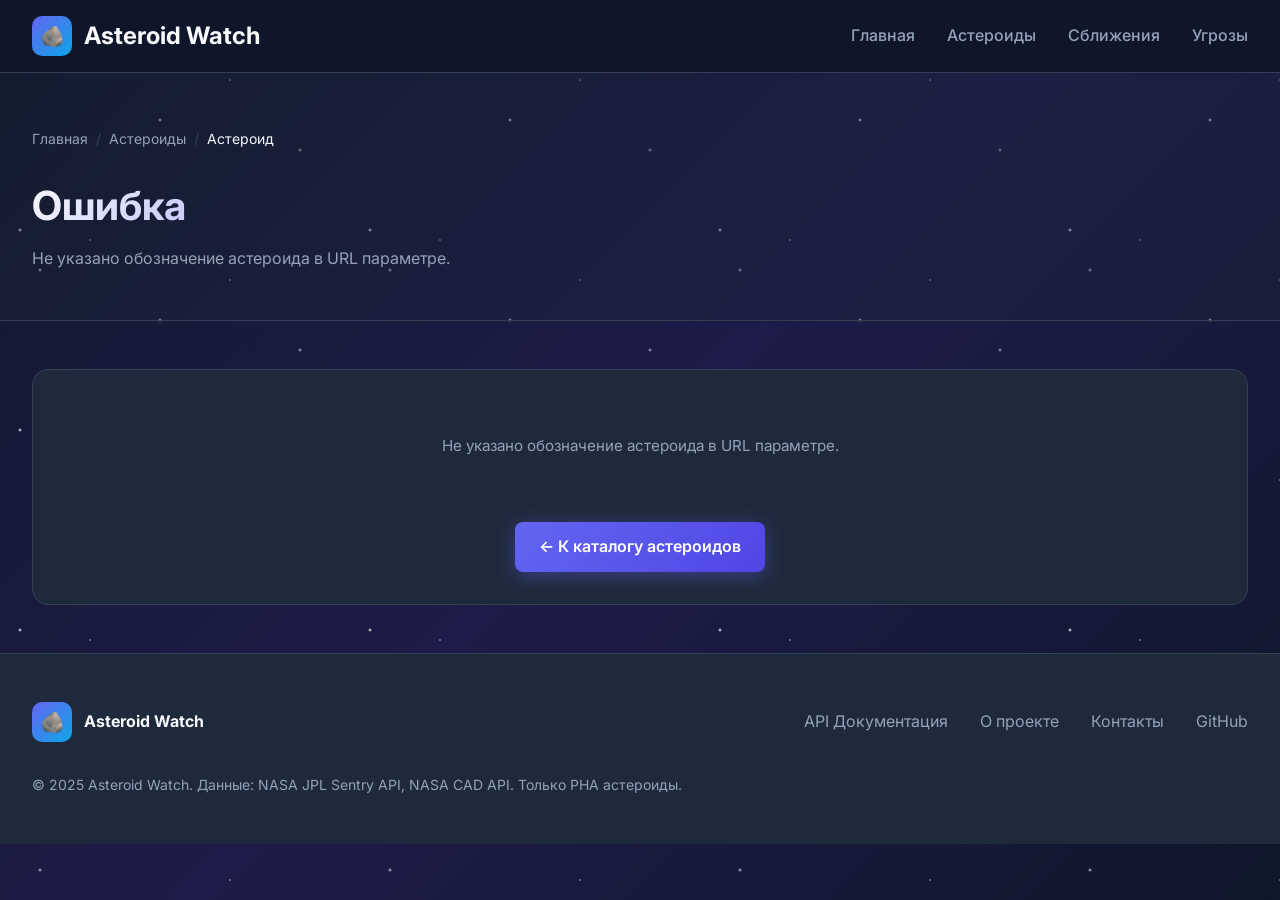
==== frontend/asteroid_detail/asteroid_detail.html @ 3b87f40d "fix: полностью закончена работа с фронтендом" ====
<!DOCTYPE html>
<html lang="ru">
<head>
    <meta charset="UTF-8">
    <meta name="viewport" content="width=device-width, initial-scale=1.0">
    <title>Астероид - Asteroid Watch</title>
    <link rel="preconnect" href="https://fonts.googleapis.com">
    <link rel="preconnect" href="https://fonts.gstatic.com" crossorigin>
    <link href="https://fonts.googleapis.com/css2?family=Inter:wght@300;400;500;600;700;800&display=swap" rel="stylesheet">
    <link rel="stylesheet" href="../main.css">
    <link rel="stylesheet" href="asteroid_detail.css">
</head>
<body>
    <div class="bg-animation">
        <div class="stars"></div>
    </div>

    <nav class="navbar">
        <div class="nav-container">
            <a href="../index/index.html" class="logo">
                <div class="logo-icon">🪨</div>
                <span>Asteroid Watch</span>
            </a>
            <button class="mobile-menu-btn" onclick="toggleMobileMenu()">☰</button>
            <ul class="nav-links" id="nav-links">
                <li><a href="../index/index.html">Главная</a></li>
                <li><a href="../asteroids/asteroids.html">Астероиды</a></li>
                <li><a href="../approaches/approaches.html">Сближения</a></li>
                <li><a href="../threats/threats.html">Угрозы</a></li>
            </ul>
        </div>
    </nav>

    <header class="page-header">
        <div class="page-header-content">
            <div class="breadcrumbs">
                <a href="../index/index.html">Главная</a>
                <span>/</span>
                <a href="../asteroids/asteroids.html">Астероиды</a>
                <span>/</span>
                <span style="color: var(--text-primary);" id="breadcrumb-asteroid">Астероид</span>
            </div>
            <h1 class="page-title" id="asteroid-title">Загрузка...</h1>
            <p class="page-subtitle" id="asteroid-subtitle">Подробная информация об астероиде</p>
        </div>
    </header>

    <main class="detail-section">
        <div class="detail-container">
            <div class="detail-card main-info">
                <div class="card-header">
                    <h2>🪨 Основная информация</h2>
                </div>
                <div class="card-content">
                    <div class="info-grid">
                        <div class="info-item">
                            <span class="info-label">Обозначение</span>
                            <span class="info-value" id="designation">—</span>
                        </div>
                        <div class="info-item">
                            <span class="info-label">Название</span>
                            <span class="info-value" id="name">—</span>
                        </div>
                        <div class="info-item">
                            <span class="info-label">Диаметр (км)</span>
                            <span class="info-value" id="diameter">—</span>
                        </div>
                        <div class="info-item">
                            <span class="info-label">Источник диаметра</span>
                            <span class="info-value" id="diameter-source">—</span>
                        </div>
                        <div class="info-item">
                            <span class="info-label">Абсолютная величина (H)</span>
                            <span class="info-value" id="absolute-magnitude">—</span>
                        </div>
                        <div class="info-item">
                            <span class="info-label">Альбедо</span>
                            <span class="info-value" id="albedo">—</span>
                        </div>
                    </div>
                </div>
            </div>

            <div class="detail-card orbit-info">
                <div class="card-header">
                    <h2>🛰️ Орбитальная информация</h2>
                </div>
                <div class="card-content">
                    <div class="info-grid">
                        <div class="info-item">
                            <span class="info-label">Класс орбиты</span>
                            <span class="info-value" id="orbit-class">—</span>
                        </div>
                        <div class="info-item">
                            <span class="info-label">ID орбиты</span>
                            <span class="info-value" id="orbit-id">—</span>
                        </div>
                        <div class="info-item">
                            <span class="info-label">Перигелий (а.е.)</span>
                            <span class="info-value" id="perihelion">—</span>
                        </div>
                        <div class="info-item">
                            <span class="info-label">Афелий (а.е.)</span>
                            <span class="info-value" id="aphelion">—</span>
                        </div>
                        <div class="info-item">
                            <span class="info-label">MOID (Земля, а.е.)</span>
                            <span class="info-value" id="moid">—</span>
                        </div>
                    </div>
                </div>
            </div>

            <div class="detail-card threat-info">
                <div class="card-header">
                    <h2>⚠️ Оценка угрозы (NASA Sentry)</h2>
                </div>
                <div class="card-content">
                    <div class="info-grid">
                        <div class="info-item">
                            <span class="info-label">Вероятность удара</span>
                            <span class="info-value" id="impact-probability">—</span>
                        </div>
                        <div class="info-item">
                            <span class="info-label">Туринская шкала</span>
                            <span class="info-value torino-scale-value" id="turin-scale">—</span>
                        </div>
                        <div class="info-item">
                            <span class="info-label">Палермская шкала</span>
                            <span class="info-value" id="palermo-scale">—</span>
                        </div>
                        <div class="info-item">
                            <span class="info-label">Энергия удара (Мт)</span>
                            <span class="info-value" id="energy">—</span>
                        </div>
                        <div class="info-item">
                            <span class="info-label">Категория воздействия</span>
                            <span class="info-value" id="impact-category">—</span>
                        </div>
                        <div class="info-item">
                            <span class="info-label">Уровень угрозы</span>
                            <span class="info-value" id="threat-level">—</span>
                        </div>
                    </div>
                    
                    <div class="risk-years-section" id="risk-years-section" style="display: none;">
                        <h3>📅 Года риска</h3>
                        <div class="risk-years" id="risk-years">
                        </div>
                    </div>

                    <div class="sentry-notice">
                        <span class="sentry-notice-icon">📡</span>
                        <span>Данные об угрозах получены из NASA Sentry API. Наша система не рассчитывает угрозы самостоятельно.</span>
                    </div>
                </div>
            </div>

            <div class="detail-card approaches-info">
                <div class="card-header">
                    <h2>🌍 Сближения с Землёй</h2>
                </div>
                <div class="card-content">
                    <div id="approaches-content">
                        <p class="no-data">Данные о сближениях загружаются...</p>
                    </div>
                </div>
            </div>

            <div class="navigation-buttons">
                <a href="../asteroids/asteroids.html" class="nav-btn btn-secondary">
                    ← Назад к каталогу
                </a>
                <a href="../index/index.html" class="nav-btn btn-primary">
                    🏠 На главную
                </a>
            </div>
        </div>
    </main>

    <footer class="footer">
        <div class="footer-container">
            <div class="footer-logo">
                <div class="logo-icon">🪨</div>
                <span>Asteroid Watch</span>
            </div>
            <ul class="footer-links">
                <li><a href="#">API Документация</a></li>
                <li><a href="#">О проекте</a></li>
                <li><a href="#">Контакты</a></li>
                <li><a href="#">GitHub</a></li>
            </ul>
            <div class="footer-copy">
                © 2025 Asteroid Watch. Данные: NASA JPL Sentry API, NASA CAD API. Только PHA астероиды.
            </div>
        </div>
    </footer>

    <script src="../api.js"></script>
    <script src="../main.js"></script>
    <script src="asteroid_detail.js"></script>
</body>
</html>
---- frontend/main.css ----
/* main.css - общие стили для всех страниц */

* {
    margin: 0;
    padding: 0;
    box-sizing: border-box;
}

:root {
    --primary: #6366f1;
    --primary-dark: #4f46e5;
    --secondary: #0ea5e9;
    --danger: #ef4444;
    --warning: #f59e0b;
    --success: #10b981;
    --bg-dark: #0f172a;
    --bg-card: #1e293b;
    --bg-card-hover: #334155;
    --text-primary: #f8fafc;
    --text-secondary: #94a3b8;
    --border: #334155;
}

body {
    font-family: 'Inter', sans-serif;
    background: var(--bg-dark);
    color: var(--text-primary);
    line-height: 1.6;
    overflow-x: hidden;
}

/* Анимация фона */
.bg-animation {
    position: fixed;
    top: 0;
    left: 0;
    width: 100%;
    height: 100%;
    z-index: -1;
    background: linear-gradient(135deg, #0f172a 0%, #1e1b4b 50%, #0f172a 100%);
}

.bg-animation::before {
    content: '';
    position: absolute;
    top: 0;
    left: 0;
    width: 100%;
    height: 100%;
    background: linear-gradient(135deg, rgba(30, 41, 59, 0.5), rgba(15, 23, 42, 0.5));
    opacity: 0.15;
}

.stars {
    position: absolute;
    width: 100%;
    height: 100%;
    background-image:
        radial-gradient(2px 2px at 20px 30px, #fff, transparent),
        radial-gradient(2px 2px at 40px 70px, rgba(255,255,255,0.8), transparent),
        radial-gradient(1px 1px at 90px 40px, #fff, transparent),
        radial-gradient(2px 2px at 160px 120px, rgba(255,255,255,0.9), transparent),
        radial-gradient(1px 1px at 230px 80px, #fff, transparent),
        radial-gradient(2px 2px at 300px 150px, rgba(255,255,255,0.7), transparent);
    background-size: 350px 200px;
    animation: twinkle 5s ease-in-out infinite;
}

@keyframes twinkle {
    0%, 100% { opacity: 0.5; }
    50% { opacity: 1; }
}

/* Навигация */
.navbar {
    position: fixed;
    top: 0;
    left: 0;
    right: 0;
    z-index: 1000;
    background: rgba(15, 23, 42, 0.95);
    backdrop-filter: blur(20px);
    border-bottom: 1px solid var(--border);
    padding: 1rem 2rem;
}

.nav-container {
    max-width: 1400px;
    margin: 0 auto;
    display: flex;
    justify-content: space-between;
    align-items: center;
}

.logo {
    display: flex;
    align-items: center;
    gap: 0.75rem;
    font-size: 1.5rem;
    font-weight: 700;
    color: var(--text-primary);
    text-decoration: none;
}

.logo-icon {
    width: 40px;
    height: 40px;
    background: linear-gradient(135deg, var(--primary), var(--secondary));
    border-radius: 10px;
    display: flex;
    align-items: center;
    justify-content: center;
    font-size: 1.25rem;
}

.nav-links {
    display: flex;
    gap: 2rem;
    list-style: none;
}

.nav-links a {
    color: var(--text-secondary);
    text-decoration: none;
    font-weight: 500;
    transition: color 0.3s;
    position: relative;
}

.nav-links a:hover {
    color: var(--text-primary);
}

.nav-links a::after {
    content: '';
    position: absolute;
    bottom: -5px;
    left: 0;
    width: 0;
    height: 2px;
    background: var(--primary);
    transition: width 0.3s;
}

.nav-links a:hover::after {
    width: 100%;
}

.mobile-menu-btn {
    display: none;
    background: none;
    border: none;
    color: var(--text-primary);
    font-size: 1.5rem;
    cursor: pointer;
}

/* Футер */
.footer {
    background: var(--bg-card);
    border-top: 1px solid var(--border);
    padding: 3rem 2rem;
}

.footer-container {
    max-width: 1400px;
    margin: 0 auto;
    display: flex;
    justify-content: space-between;
    align-items: center;
    flex-wrap: wrap;
    gap: 2rem;
}

.footer-logo {
    display: flex;
    align-items: center;
    gap: 0.75rem;
    font-weight: 700;
}

.footer-links {
    display: flex;
    gap: 2rem;
    list-style: none;
}

.footer-links a {
    color: var(--text-secondary);
    text-decoration: none;
    transition: color 0.3s;
}

.footer-links a:hover {
    color: var(--text-primary);
}

.footer-copy {
    color: var(--text-secondary);
    font-size: 0.875rem;
}

/* Уведомления */
.api-notice {
    background: rgba(14, 165, 233, 0.1);
    border: 1px solid rgba(14, 165, 233, 0.3);
    border-radius: 12px;
    padding: 1rem 1.5rem;
    margin-top: 1rem;
    display: flex;
    align-items: center;
    gap: 0.75rem;
    font-size: 0.875rem;
    color: var(--secondary);
}

.api-notice-icon {
    font-size: 1.25rem;
    flex-shrink: 0;
}

.pha-badge {
    display: inline-flex;
    align-items: center;
    gap: 0.5rem;
    background: rgba(245, 158, 11, 0.15);
    border: 1px solid rgba(245, 158, 11, 0.3);
    padding: 0.5rem 1rem;
    border-radius: 50px;
    font-size: 0.8rem;
    color: var(--warning);
    font-weight: 600;
}

.info-notice {
    background: rgba(245, 158, 11, 0.1);
    border: 1px solid rgba(245, 158, 11, 0.3);
    border-radius: 8px;
    padding: 0.875rem 1.25rem;
    margin: 1.25rem auto 0;
    display: flex;
    align-items: flex-start;
    gap: 0.75rem;
    max-width: 800px;
}

.info-notice-icon {
    font-size: 1.25rem;
    flex-shrink: 0;
}

.info-notice-content h4 {
    color: var(--warning);
    margin-bottom: 0.25rem;
    font-size: 0.85rem;
    font-weight: 600;
}

.info-notice-content p {
    color: var(--text-secondary);
    font-size: 0.75rem;
    margin: 0;
    line-height: 1.5;
}

/* Базовые компоненты */
.btn {
    padding: 1rem 2rem;
    border-radius: 12px;
    font-weight: 600;
    text-decoration: none;
    transition: all 0.3s;
    display: inline-flex;
    align-items: center;
    gap: 0.5rem;
}

.btn-primary {
    background: linear-gradient(135deg, var(--primary), var(--primary-dark));
    color: white;
    box-shadow: 0 4px 20px rgba(99, 102, 241, 0.4);
}

.btn-primary:hover {
    transform: translateY(-2px);
    box-shadow: 0 6px 30px rgba(99, 102, 241, 0.5);
}

.btn-secondary {
    background: rgba(255, 255, 255, 0.1);
    color: var(--text-primary);
    border: 1px solid var(--border);
}

.btn-secondary:hover {
    background: rgba(255, 255, 255, 0.15);
    border-color: var(--text-secondary);
}

/* Адаптивность */
@media (max-width: 768px) {
    .navbar {
        padding: 0.875rem 1rem;
    }

    .nav-links {
        display: none;
        position: absolute;
        top: 100%;
        left: 0;
        right: 0;
        background: rgba(15, 23, 42, 0.98);
        flex-direction: column;
        padding: 1rem 1.5rem;
        border-bottom: 1px solid var(--border);
        gap: 0.75rem;
        box-shadow: 0 10px 30px rgba(0, 0, 0, 0.3);
    }

    .nav-links.active {
        display: flex;
        animation: slideDown 0.3s ease;
    }

    .nav-links a {
        padding: 0.75rem 0;
        border-bottom: 1px solid rgba(51, 65, 85, 0.3);
    }

    .nav-links a:last-child {
        border-bottom: none;
    }

    .mobile-menu-btn {
        display: block;
        padding: 0.5rem;
        background: rgba(255, 255, 255, 0.1);
        border-radius: 8px;
    }

    .footer-container {
        flex-direction: column;
        text-align: center;
        gap: 1.5rem;
    }

    .footer-links {
        flex-wrap: wrap;
        justify-content: center;
        gap: 1rem;
        font-size: 0.875rem;
    }

    .footer-copy {
        font-size: 0.8rem;
        opacity: 0.8;
    }
}

@media (max-width: 480px) {
    .navbar {
        padding: 0.75rem 1rem;
    }

    .logo {
        font-size: 1.25rem;
    }

    .logo-icon {
        width: 35px;
        height: 35px;
        font-size: 1.1rem;
    }
}

@keyframes slideDown {
    from {
        opacity: 0;
        transform: translateY(-10px);
    }
    to {
        opacity: 1;
        transform: translateY(0);
    }
}
---- frontend/asteroid_detail/asteroid_detail.css ----
/* asteroid_detail.css - стили страницы астероида */

.page-header {
    padding: 8rem 2rem 3rem;
    background: rgba(30, 41, 59, 0.3);
    border-bottom: 1px solid var(--border);
}

.page-header-content {
    max-width: 1400px;
    margin: 0 auto;
}

.page-title {
    font-size: 2.5rem;
    font-weight: 700;
    margin-bottom: 0.5rem;
    background: linear-gradient(135deg, var(--text-primary), var(--primary), var(--secondary));
    -webkit-background-clip: text;
    -webkit-text-fill-color: transparent;
    background-clip: text;
}

.page-subtitle {
    color: var(--text-secondary);
    font-size: 1rem;
}

.breadcrumbs {
    display: flex;
    gap: 0.5rem;
    margin-bottom: 1.5rem;
    font-size: 0.875rem;
    flex-wrap: wrap;
}

.breadcrumbs a {
    color: var(--text-secondary);
    text-decoration: none;
    transition: color 0.3s;
}

.breadcrumbs a:hover {
    color: var(--primary);
}

.breadcrumbs span {
    color: var(--border);
}

.detail-section {
    padding: 3rem 2rem;
    max-width: 1400px;
    margin: 0 auto;
}

.detail-container {
    display: flex;
    flex-direction: column;
    gap: 2rem;
}

.detail-card {
    background: var(--bg-card);
    border: 1px solid var(--border);
    border-radius: 16px;
    overflow: hidden;
}

.card-header {
    padding: 1.5rem 2rem;
    border-bottom: 1px solid var(--border);
    background: rgba(15, 23, 42, 0.5);
}

.card-header h2 {
    font-size: 1.5rem;
    font-weight: 600;
}

.card-content {
    padding: 2rem;
}

.info-grid {
    display: grid;
    grid-template-columns: repeat(auto-fit, minmax(280px, 1fr));
    gap: 1.5rem;
}

.info-item {
    display: flex;
    flex-direction: column;
    gap: 0.5rem;
}

.info-label {
    color: var(--text-secondary);
    font-size: 0.875rem;
    text-transform: uppercase;
    letter-spacing: 0.5px;
}

.info-value {
    color: var(--text-primary);
    font-size: 1.125rem;
    font-weight: 600;
}

.torino-scale-value {
    display: inline-flex;
    align-items: center;
    justify-content: center;
    width: 40px;
    height: 40px;
    border-radius: 50%;
    font-weight: 700;
    font-size: 1.25rem;
}

.risk-years-section {
    margin-top: 2rem;
    padding-top: 2rem;
    border-top: 1px solid var(--border);
}

.risk-years-section h3 {
    font-size: 1.125rem;
    margin-bottom: 1rem;
    color: var(--text-primary);
}

.risk-years {
    display: flex;
    flex-wrap: wrap;
    gap: 0.75rem;
}

.risk-year {
    background: rgba(239, 68, 68, 0.2);
    border: 1px solid rgba(239, 68, 68, 0.3);
    color: #ef4444;
    padding: 0.5rem 1rem;
    border-radius: 8px;
    font-weight: 600;
    font-size: 0.875rem;
}

.sentry-notice {
    background: rgba(14, 165, 233, 0.1);
    border: 1px solid rgba(14, 165, 233, 0.3);
    border-radius: 12px;
    padding: 1rem 1.5rem;
    margin-top: 1.5rem;
    display: flex;
    align-items: center;
    gap: 0.75rem;
    font-size: 0.875rem;
    color: var(--secondary);
}

.sentry-notice-icon {
    font-size: 1.25rem;
    flex-shrink: 0;
}

.approaches-list {
    display: flex;
    flex-direction: column;
    gap: 1rem;
}

.approach-item {
    background: rgba(15, 23, 42, 0.5);
    border: 1px solid var(--border);
    border-radius: 12px;
    padding: 1.5rem;
}

.approach-header {
    display: flex;
    justify-content: space-between;
    align-items: center;
    margin-bottom: 1rem;
    flex-wrap: wrap;
    gap: 0.5rem;
}

.approach-date {
    font-size: 1rem;
    font-weight: 600;
    color: var(--primary);
}

.approach-distance {
    background: rgba(99, 102, 241, 0.2);
    color: var(--primary);
    padding: 0.25rem 0.75rem;
    border-radius: 50px;
    font-size: 0.75rem;
    font-weight: 600;
}

.approach-grid {
    display: grid;
    grid-template-columns: repeat(auto-fit, minmax(200px, 1fr));
    gap: 1rem;
}

.approach-info {
    display: flex;
    flex-direction: column;
    gap: 0.25rem;
}

.approach-info-label {
    color: var(--text-secondary);
    font-size: 0.75rem;
    text-transform: uppercase;
    letter-spacing: 0.5px;
}

.approach-info-value {
    color: var(--text-primary);
    font-size: 0.95rem;
    font-weight: 500;
}

.no-data {
    color: var(--text-secondary);
    font-size: 0.95rem;
    text-align: center;
    padding: 2rem;
}

.navigation-buttons {
    display: flex;
    gap: 1rem;
    justify-content: center;
    margin-top: 1rem;
}

.nav-btn {
    padding: 0.75rem 1.5rem;
    border-radius: 8px;
    font-weight: 600;
    text-decoration: none;
    transition: all 0.3s;
    display: inline-flex;
    align-items: center;
    gap: 0.5rem;
}

.btn-secondary {
    background: rgba(255, 255, 255, 0.1);
    color: var(--text-primary);
    border: 1px solid var(--border);
}

.btn-secondary:hover {
    background: rgba(255, 255, 255, 0.15);
    border-color: var(--text-secondary);
}

.btn-primary {
    background: linear-gradient(135deg, var(--primary), var(--primary-dark));
    color: white;
    box-shadow: 0 4px 20px rgba(99, 102, 241, 0.4);
}

.btn-primary:hover {
    transform: translateY(-2px);
    box-shadow: 0 6px 30px rgba(99, 102, 241, 0.5);
}

/* Адаптивность */
@media (max-width: 768px) {
    .page-header {
        padding: 6rem 1rem 2rem;
    }

    .page-title {
        font-size: 1.75rem;
    }

    .detail-section {
        padding: 2rem 1rem;
    }

    .card-header {
        padding: 1.25rem 1.5rem;
    }

    .card-header h2 {
        font-size: 1.25rem;
    }

    .card-content {
        padding: 1.5rem;
    }

    .info-grid {
        grid-template-columns: 1fr;
        gap: 1rem;
    }

    .info-value {
        font-size: 1rem;
    }

    .risk-years-section {
        margin-top: 1.5rem;
        padding-top: 1.5rem;
    }

    .navigation-buttons {
        flex-direction: column;
    }

    .nav-btn {
        justify-content: center;
        width: 100%;
    }

    .approach-header {
        flex-direction: column;
        align-items: flex-start;
    }

    .approach-grid {
        grid-template-columns: 1fr;
    }
}

@media (max-width: 480px) {
    .page-header {
        padding: 5rem 1rem 1.5rem;
    }

    .page-title {
        font-size: 1.5rem;
    }

    .breadcrumbs {
        font-size: 0.8rem;
    }

    .detail-section {
        padding: 1.5rem 1rem;
    }

    .card-content {
        padding: 1.25rem;
    }

    .torino-scale-value {
        width: 35px;
        height: 35px;
        font-size: 1rem;
    }

    .sentry-notice {
        padding: 0.875rem 1rem;
        font-size: 0.8rem;
    }

    .approach-item {
        padding: 1.25rem;
    }
}
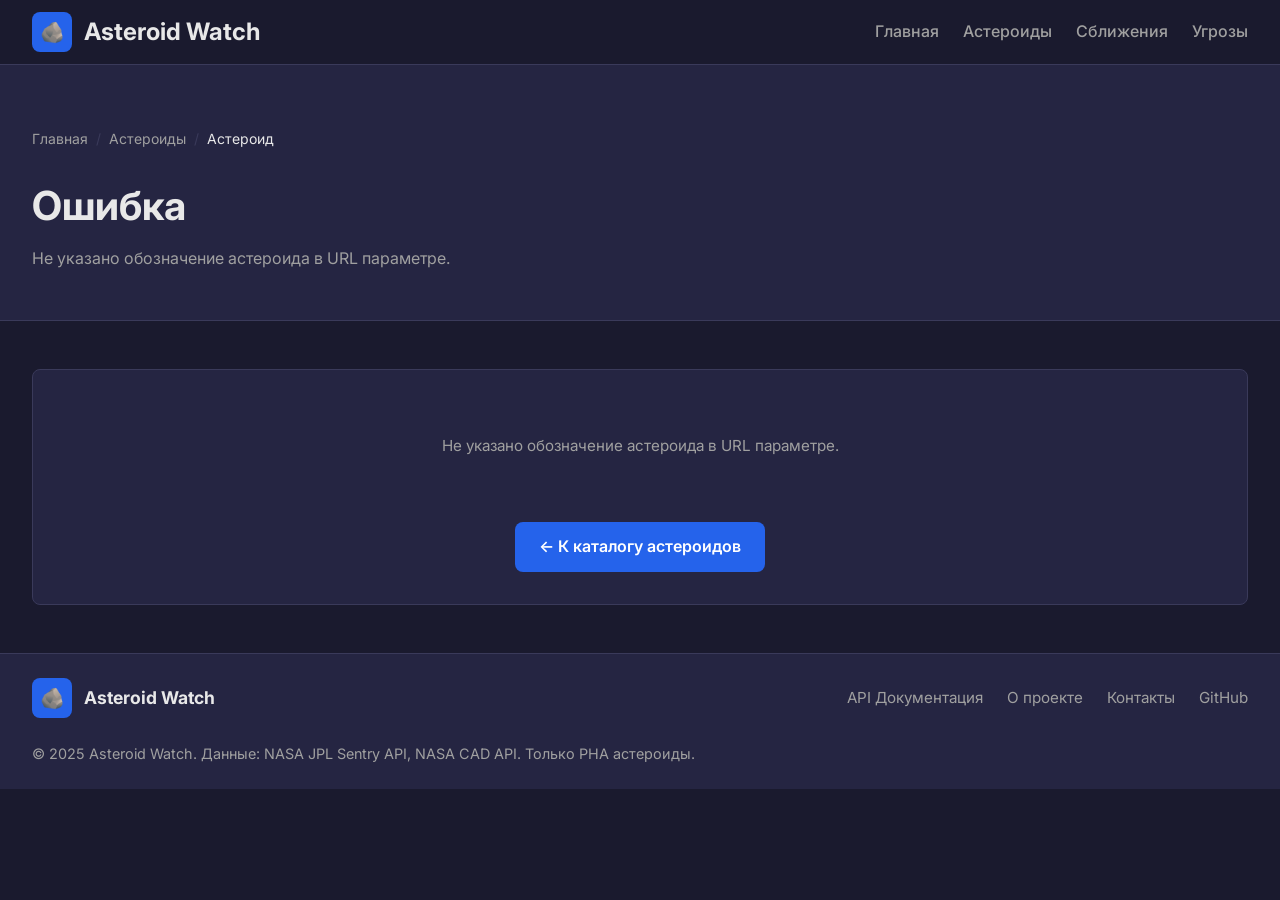
==== commit 8d8cce69: "fix frontend" ====
--- a/frontend/asteroid_detail/asteroid_detail.html
+++ b/frontend/asteroid_detail/asteroid_detail.html
@@ -122,10 +122,18 @@
                             <span class="info-value" id="impact-probability">—</span>
                         </div>
                         <div class="info-item">
+                            <span class="info-label">Текст вероятности</span>
+                            <span class="info-value" id="impact-probability-text">—</span>
+                        </div>
+                        <div class="info-item">
                             <span class="info-label">Туринская шкала</span>
                             <span class="info-value torino-scale-value" id="turin-scale">—</span>
                         </div>
                         <div class="info-item">
+                            <span class="info-label">Описание Туринской</span>
+                            <span class="info-value" id="torino-description">—</span>
+                        </div>
+                        <div class="info-item">
                             <span class="info-label">Палермская шкала</span>
                             <span class="info-value" id="palermo-scale">—</span>
                         </div>
@@ -140,6 +148,26 @@
                         <div class="info-item">
                             <span class="info-label">Уровень угрозы</span>
                             <span class="info-value" id="threat-level">—</span>
+                        </div>
+                        <div class="info-item">
+                            <span class="info-label">Диаметр (км)</span>
+                            <span class="info-value" id="threat-diameter">—</span>
+                        </div>
+                        <div class="info-item">
+                            <span class="info-label">Скорость удара (км/с)</span>
+                            <span class="info-value" id="impact-velocity">—</span>
+                        </div>
+                        <div class="info-item">
+                            <span class="info-label">Абс. величина (H)</span>
+                            <span class="info-value" id="threat-magnitude">—</span>
+                        </div>
+                        <div class="info-item">
+                            <span class="info-label">N ударов</span>
+                            <span class="info-value" id="n-impacts">—</span>
+                        </div>
+                        <div class="info-item">
+                            <span class="info-label">Посл. наблюдение</span>
+                            <span class="info-value" id="last-obs">—</span>
                         </div>
                     </div>
                     
--- a/frontend/main.css
+++ b/frontend/main.css
@@ -7,18 +7,18 @@
 }
 
 :root {
-    --primary: #6366f1;
-    --primary-dark: #4f46e5;
-    --secondary: #0ea5e9;
-    --danger: #ef4444;
-    --warning: #f59e0b;
-    --success: #10b981;
-    --bg-dark: #0f172a;
-    --bg-card: #1e293b;
-    --bg-card-hover: #334155;
-    --text-primary: #f8fafc;
-    --text-secondary: #94a3b8;
-    --border: #334155;
+    --primary: #2563eb;
+    --primary-dark: #1d4ed8;
+    --secondary: #0284c7;
+    --danger: #dc2626;
+    --warning: #d97706;
+    --success: #059669;
+    --bg-dark: #1a1a2e;
+    --bg-card: #252542;
+    --bg-card-hover: #2f2f4d;
+    --text-primary: #e8e8e8;
+    --text-secondary: #a0a0a0;
+    --border: #3a3a5a;
 }
 
 body {
@@ -29,7 +29,7 @@
     overflow-x: hidden;
 }
 
-/* Анимация фона */
+/* Анимация фона - упрощённая */
 .bg-animation {
     position: fixed;
     top: 0;
@@ -37,38 +37,7 @@
     width: 100%;
     height: 100%;
     z-index: -1;
-    background: linear-gradient(135deg, #0f172a 0%, #1e1b4b 50%, #0f172a 100%);
-}
-
-.bg-animation::before {
-    content: '';
-    position: absolute;
-    top: 0;
-    left: 0;
-    width: 100%;
-    height: 100%;
-    background: linear-gradient(135deg, rgba(30, 41, 59, 0.5), rgba(15, 23, 42, 0.5));
-    opacity: 0.15;
-}
-
-.stars {
-    position: absolute;
-    width: 100%;
-    height: 100%;
-    background-image:
-        radial-gradient(2px 2px at 20px 30px, #fff, transparent),
-        radial-gradient(2px 2px at 40px 70px, rgba(255,255,255,0.8), transparent),
-        radial-gradient(1px 1px at 90px 40px, #fff, transparent),
-        radial-gradient(2px 2px at 160px 120px, rgba(255,255,255,0.9), transparent),
-        radial-gradient(1px 1px at 230px 80px, #fff, transparent),
-        radial-gradient(2px 2px at 300px 150px, rgba(255,255,255,0.7), transparent);
-    background-size: 350px 200px;
-    animation: twinkle 5s ease-in-out infinite;
-}
-
-@keyframes twinkle {
-    0%, 100% { opacity: 0.5; }
-    50% { opacity: 1; }
+    background: #1a1a2e;
 }
 
 /* Навигация */
@@ -78,10 +47,9 @@
     left: 0;
     right: 0;
     z-index: 1000;
-    background: rgba(15, 23, 42, 0.95);
-    backdrop-filter: blur(20px);
+    background: #1a1a2e;
     border-bottom: 1px solid var(--border);
-    padding: 1rem 2rem;
+    padding: 0.75rem 2rem;
 }
 
 .nav-container {
@@ -105,8 +73,8 @@
 .logo-icon {
     width: 40px;
     height: 40px;
-    background: linear-gradient(135deg, var(--primary), var(--secondary));
-    border-radius: 10px;
+    background: var(--primary);
+    border-radius: 8px;
     display: flex;
     align-items: center;
     justify-content: center;
@@ -115,7 +83,7 @@
 
 .nav-links {
     display: flex;
-    gap: 2rem;
+    gap: 1.5rem;
     list-style: none;
 }
 
@@ -123,27 +91,11 @@
     color: var(--text-secondary);
     text-decoration: none;
     font-weight: 500;
-    transition: color 0.3s;
-    position: relative;
+    font-size: 1rem;
 }
 
 .nav-links a:hover {
     color: var(--text-primary);
-}
-
-.nav-links a::after {
-    content: '';
-    position: absolute;
-    bottom: -5px;
-    left: 0;
-    width: 0;
-    height: 2px;
-    background: var(--primary);
-    transition: width 0.3s;
-}
-
-.nav-links a:hover::after {
-    width: 100%;
 }
 
 .mobile-menu-btn {
@@ -159,7 +111,7 @@
 .footer {
     background: var(--bg-card);
     border-top: 1px solid var(--border);
-    padding: 3rem 2rem;
+    padding: 1.5rem 2rem;
 }
 
 .footer-container {
@@ -169,7 +121,7 @@
     justify-content: space-between;
     align-items: center;
     flex-wrap: wrap;
-    gap: 2rem;
+    gap: 1.5rem;
 }
 
 .footer-logo {
@@ -177,18 +129,19 @@
     align-items: center;
     gap: 0.75rem;
     font-weight: 700;
+    font-size: 1.1rem;
 }
 
 .footer-links {
     display: flex;
-    gap: 2rem;
+    gap: 1.5rem;
     list-style: none;
 }
 
 .footer-links a {
     color: var(--text-secondary);
     text-decoration: none;
-    transition: color 0.3s;
+    font-size: 0.95rem;
 }
 
 .footer-links a:hover {
@@ -197,15 +150,15 @@
 
 .footer-copy {
     color: var(--text-secondary);
-    font-size: 0.875rem;
+    font-size: 0.9rem;
 }
 
 /* Уведомления */
 .api-notice {
-    background: rgba(14, 165, 233, 0.1);
-    border: 1px solid rgba(14, 165, 233, 0.3);
-    border-radius: 12px;
-    padding: 1rem 1.5rem;
+    background: rgba(2, 132, 199, 0.1);
+    border: 1px solid rgba(2, 132, 199, 0.3);
+    border-radius: 6px;
+    padding: 0.75rem 1rem;
     margin-top: 1rem;
     display: flex;
     align-items: center;
@@ -223,21 +176,21 @@
     display: inline-flex;
     align-items: center;
     gap: 0.5rem;
-    background: rgba(245, 158, 11, 0.15);
-    border: 1px solid rgba(245, 158, 11, 0.3);
-    padding: 0.5rem 1rem;
-    border-radius: 50px;
+    background: rgba(217, 119, 6, 0.15);
+    border: 1px solid rgba(217, 119, 6, 0.3);
+    padding: 0.4rem 0.8rem;
+    border-radius: 4px;
     font-size: 0.8rem;
     color: var(--warning);
     font-weight: 600;
 }
 
 .info-notice {
-    background: rgba(245, 158, 11, 0.1);
-    border: 1px solid rgba(245, 158, 11, 0.3);
-    border-radius: 8px;
-    padding: 0.875rem 1.25rem;
-    margin: 1.25rem auto 0;
+    background: rgba(217, 119, 6, 0.1);
+    border: 1px solid rgba(217, 119, 6, 0.3);
+    border-radius: 6px;
+    padding: 0.75rem 1rem;
+    margin: 1rem auto 0;
     display: flex;
     align-items: flex-start;
     gap: 0.75rem;
@@ -265,42 +218,39 @@
 
 /* Базовые компоненты */
 .btn {
-    padding: 1rem 2rem;
-    border-radius: 12px;
+    padding: 0.75rem 1.5rem;
+    border-radius: 6px;
     font-weight: 600;
     text-decoration: none;
-    transition: all 0.3s;
     display: inline-flex;
     align-items: center;
     gap: 0.5rem;
 }
 
 .btn-primary {
-    background: linear-gradient(135deg, var(--primary), var(--primary-dark));
+    background: var(--primary);
     color: white;
-    box-shadow: 0 4px 20px rgba(99, 102, 241, 0.4);
 }
 
 .btn-primary:hover {
-    transform: translateY(-2px);
-    box-shadow: 0 6px 30px rgba(99, 102, 241, 0.5);
+    background: var(--primary-dark);
 }
 
 .btn-secondary {
-    background: rgba(255, 255, 255, 0.1);
+    background: transparent;
     color: var(--text-primary);
     border: 1px solid var(--border);
 }
 
 .btn-secondary:hover {
-    background: rgba(255, 255, 255, 0.15);
+    background: rgba(255, 255, 255, 0.05);
     border-color: var(--text-secondary);
 }
 
 /* Адаптивность */
 @media (max-width: 768px) {
     .navbar {
-        padding: 0.875rem 1rem;
+        padding: 0.75rem 1rem;
     }
 
     .nav-links {
@@ -309,22 +259,20 @@
         top: 100%;
         left: 0;
         right: 0;
-        background: rgba(15, 23, 42, 0.98);
+        background: #1a1a2e;
         flex-direction: column;
-        padding: 1rem 1.5rem;
+        padding: 0.75rem 1rem;
         border-bottom: 1px solid var(--border);
-        gap: 0.75rem;
-        box-shadow: 0 10px 30px rgba(0, 0, 0, 0.3);
+        gap: 0.5rem;
     }
 
     .nav-links.active {
         display: flex;
-        animation: slideDown 0.3s ease;
     }
 
     .nav-links a {
-        padding: 0.75rem 0;
-        border-bottom: 1px solid rgba(51, 65, 85, 0.3);
+        padding: 0.5rem 0;
+        border-bottom: 1px solid var(--border);
     }
 
     .nav-links a:last-child {
@@ -334,26 +282,25 @@
     .mobile-menu-btn {
         display: block;
         padding: 0.5rem;
-        background: rgba(255, 255, 255, 0.1);
-        border-radius: 8px;
+        background: rgba(255, 255, 255, 0.05);
+        border-radius: 4px;
     }
 
     .footer-container {
         flex-direction: column;
         text-align: center;
-        gap: 1.5rem;
+        gap: 1rem;
     }
 
     .footer-links {
         flex-wrap: wrap;
         justify-content: center;
-        gap: 1rem;
-        font-size: 0.875rem;
+        gap: 0.75rem;
+        font-size: 0.9rem;
     }
 
     .footer-copy {
-        font-size: 0.8rem;
-        opacity: 0.8;
+        font-size: 0.85rem;
     }
 }
 
@@ -372,14 +319,3 @@
         font-size: 1.1rem;
     }
 }
-
-@keyframes slideDown {
-    from {
-        opacity: 0;
-        transform: translateY(-10px);
-    }
-    to {
-        opacity: 1;
-        transform: translateY(0);
-    }
-}
--- a/frontend/asteroid_detail/asteroid_detail.css
+++ b/frontend/asteroid_detail/asteroid_detail.css
@@ -2,7 +2,7 @@
 
 .page-header {
     padding: 8rem 2rem 3rem;
-    background: rgba(30, 41, 59, 0.3);
+    background: var(--bg-card);
     border-bottom: 1px solid var(--border);
 }
 
@@ -15,10 +15,7 @@
     font-size: 2.5rem;
     font-weight: 700;
     margin-bottom: 0.5rem;
-    background: linear-gradient(135deg, var(--text-primary), var(--primary), var(--secondary));
-    -webkit-background-clip: text;
-    -webkit-text-fill-color: transparent;
-    background-clip: text;
+    color: var(--text-primary);
 }
 
 .page-subtitle {
@@ -63,14 +60,14 @@
 .detail-card {
     background: var(--bg-card);
     border: 1px solid var(--border);
-    border-radius: 16px;
+    border-radius: 8px;
     overflow: hidden;
 }
 
 .card-header {
     padding: 1.5rem 2rem;
     border-bottom: 1px solid var(--border);
-    background: rgba(15, 23, 42, 0.5);
+    background: var(--bg-dark);
 }
 
 .card-header h2 {
@@ -263,14 +260,12 @@
 }
 
 .btn-primary {
-    background: linear-gradient(135deg, var(--primary), var(--primary-dark));
+    background: var(--primary);
     color: white;
-    box-shadow: 0 4px 20px rgba(99, 102, 241, 0.4);
 }
 
 .btn-primary:hover {
-    transform: translateY(-2px);
-    box-shadow: 0 6px 30px rgba(99, 102, 241, 0.5);
+    background: var(--primary-dark);
 }
 
 /* Адаптивность */
